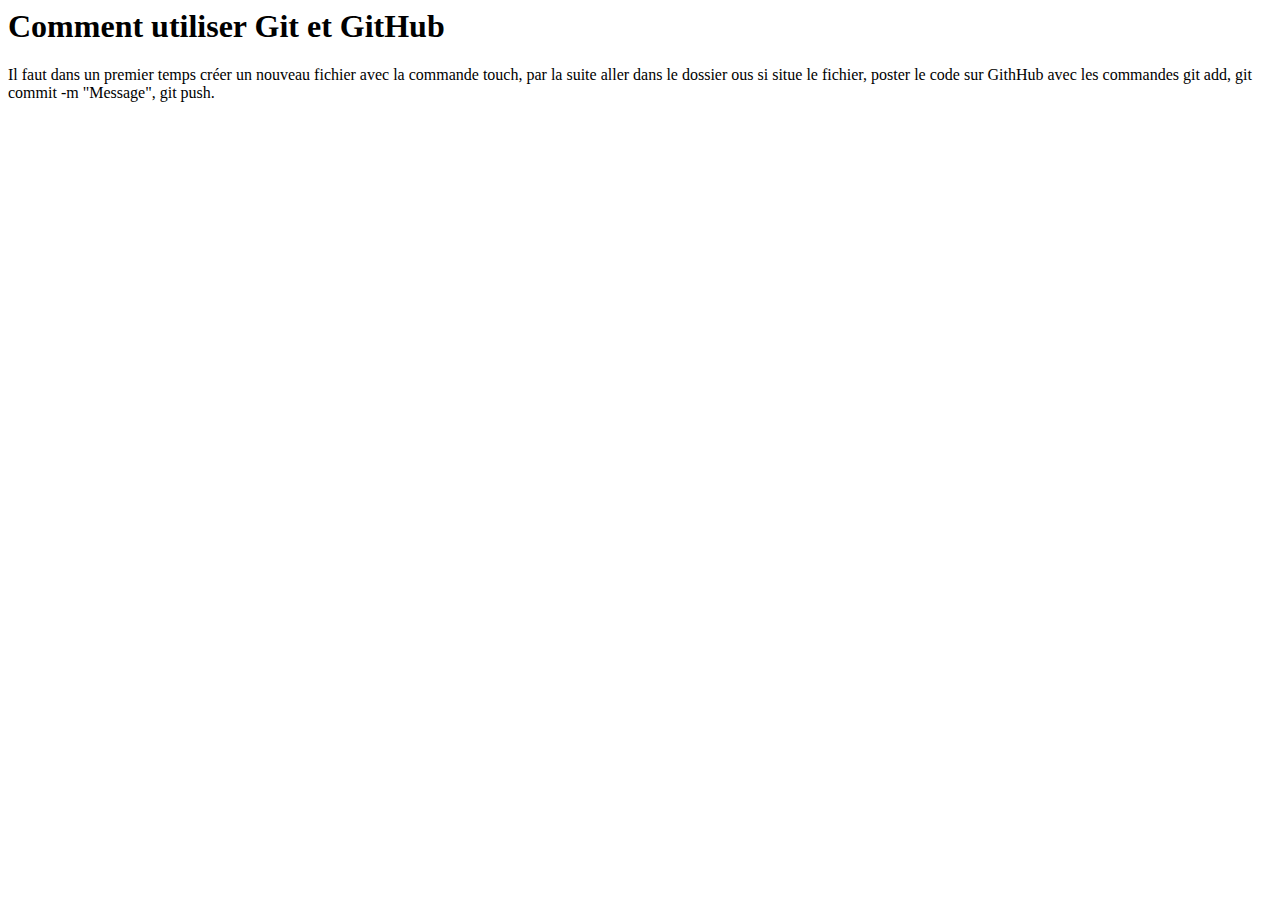
==== index.html @ 189ac258 "Ajout des modifications du fichier index.html" ====
<html>
	<body>
		<h1> Comment utiliser Git et GitHub </h1>
			<p> Il faut dans un premier temps créer un nouveau fichier avec la commande touch, par la suite aller dans le dossier ous si situe le fichier, poster le code sur GithHub avec les commandes git add, git commit -m "Message", git push.</p>
	</body>
</html>
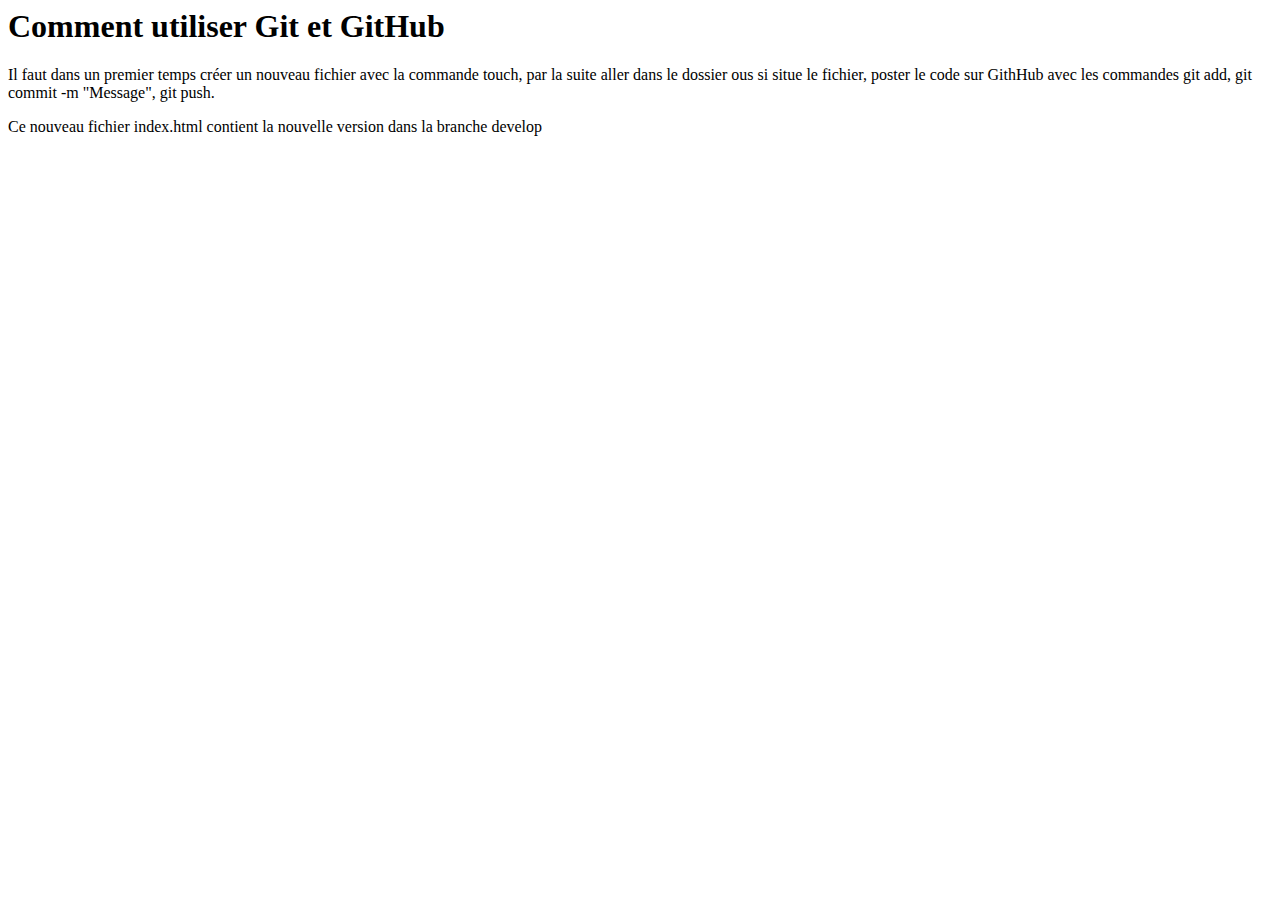
==== commit b97b7962: "Ajout de la nouvelle version dans feature1" ====
--- a/index.html
+++ b/index.html
@@ -2,5 +2,6 @@
 	<body>
 		<h1> Comment utiliser Git et GitHub </h1>
 			<p> Il faut dans un premier temps créer un nouveau fichier avec la commande touch, par la suite aller dans le dossier ous si situe le fichier, poster le code sur GithHub avec les commandes git add, git commit -m "Message", git push.</p>
+			<p> Ce nouveau fichier index.html contient la nouvelle version dans la branche develop </p>
 	</body>
 </html>